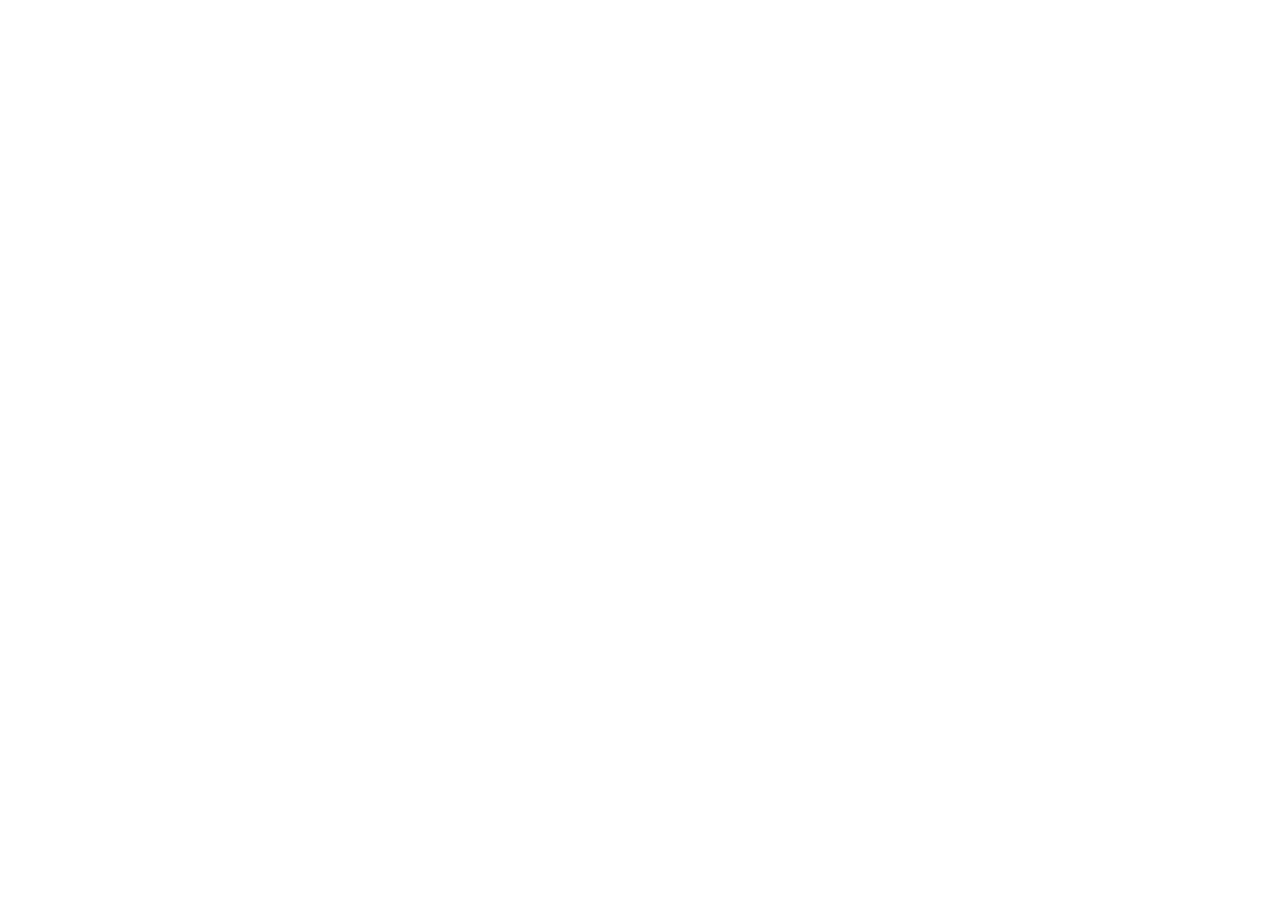
==== eachHike.html @ 7e4f3f35 "Lab07" ====
<!DOCTYPE html>
<html lang="en">

<head>
    <title>My BCIT Project</title>
    <meta name="comp1800 template" content="My 1800 App">

    <!------------------------>
    <!-- Required meta tags -->
    <!------------------------>
    <meta charset="utf-8">
    <meta name="viewport" content="width=device-width, initial-scale=1">

    <!------------------------------------------>
    <!-- Bootstrap Library CSS JS CDN go here -->
    <!------------------------------------------>
    <link href="https://cdn.jsdelivr.net/npm/bootstrap@5.3.2/dist/css/bootstrap.min.css" rel="stylesheet"
        integrity="sha384-T3c6CoIi6uLrA9TneNEoa7RxnatzjcDSCmG1MXxSR1GAsXEV/Dwwykc2MPK8M2HN" crossorigin="anonymous">
    <script src="https://cdn.jsdelivr.net/npm/bootstrap@5.3.2/dist/js/bootstrap.bundle.min.js"
        integrity="sha384-C6RzsynM9kWDrMNeT87bh95OGNyZPhcTNXj1NW7RuBCsyN/o0jlpcV8Qyq46cDfL" crossorigin="anonymous">
    </script>

    <!-------------------------------------------------------->
    <!-- Firebase 8 Library related CSS, JS, JQuery go here -->
    <!-------------------------------------------------------->
    <script src="https://ajax.googleapis.com/ajax/libs/jquery/3.5.1/jquery.min.js"></script>
    <script src="https://www.gstatic.com/firebasejs/8.10.0/firebase-app.js"></script>
    <script src="https://www.gstatic.com/firebasejs/8.10.0/firebase-firestore.js"></script>
    <script src="https://www.gstatic.com/firebasejs/8.10.0/firebase-auth.js"></script>
    <script src="https://www.gstatic.com/firebasejs/ui/4.8.1/firebase-ui-auth.js"></script> 
    <link type="text/css" rel="stylesheet" href="https://www.gstatic.com/firebasejs/ui/4.8.1/firebase-ui-auth.css" />
    <script src="https://www.gstatic.com/firebasejs/8.10.0/firebase-storage.js"></script>

    <!-------------------------------------------->
    <!-- Other libraries and styles of your own -->
    <!-------------------------------------------->
    <!-- <link href="https://fonts.googleapis.com/icon?family=Material+Icons" rel="stylesheet"> -->
    <!-- <link rel="stylesheet" href="./styles/style.css"> -->

</head>

<body>
    <!------------------------------>
    <!-- Your HTML Layout go here -->
    <!------------------------------>

    <!-- our own navbar goes here -->
    <nav id="navbarPlaceholder"></nav>

    <!-- the body of your page goes here -->
    <!-- stuff -->

    <!-- our own footer goes here-->
    <nav id="footerPlaceholder"></nav>

    <!---------------------------------------------->
    <!-- Your own JavaScript functions go here    -->
    <!---------------------------------------------->
    <script src="./scripts/firebaseAPI_TEAM99.js"></script>
    <script src="./scripts/skeleton.js"></script>
    <!-- <script src="./scripts/script.js"></script> -->

</body>

</html>
---- styles/style.css ----
/*-------------------------------------
 * customize material design icon sizes 
 *-------------------------------------
 */

.material-icons.md-18 { font-size: 18px; }
.material-icons.md-24 { font-size: 24px; }
.material-icons.md-36 { font-size: 36px; }
.material-icons.md-48 { font-size: 48px; }

.responsive {
    width: 100%;
    height: auto;
  }
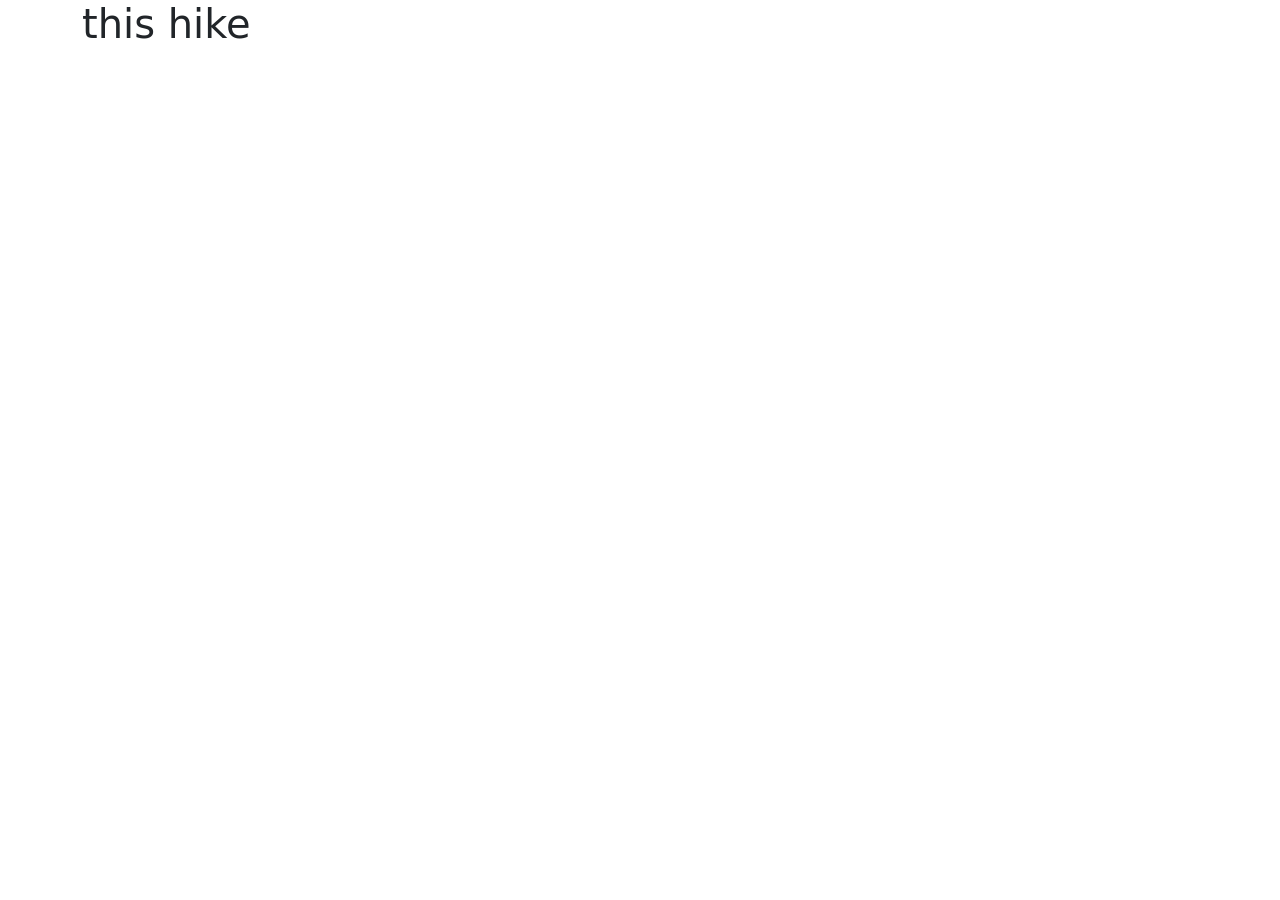
==== commit dbe44106: "eachHike page added" ====
--- a/eachHike.html
+++ b/eachHike.html
@@ -18,7 +18,7 @@
         integrity="sha384-T3c6CoIi6uLrA9TneNEoa7RxnatzjcDSCmG1MXxSR1GAsXEV/Dwwykc2MPK8M2HN" crossorigin="anonymous">
     <script src="https://cdn.jsdelivr.net/npm/bootstrap@5.3.2/dist/js/bootstrap.bundle.min.js"
         integrity="sha384-C6RzsynM9kWDrMNeT87bh95OGNyZPhcTNXj1NW7RuBCsyN/o0jlpcV8Qyq46cDfL" crossorigin="anonymous">
-    </script>
+        </script>
 
     <!-------------------------------------------------------->
     <!-- Firebase 8 Library related CSS, JS, JQuery go here -->
@@ -27,7 +27,7 @@
     <script src="https://www.gstatic.com/firebasejs/8.10.0/firebase-app.js"></script>
     <script src="https://www.gstatic.com/firebasejs/8.10.0/firebase-firestore.js"></script>
     <script src="https://www.gstatic.com/firebasejs/8.10.0/firebase-auth.js"></script>
-    <script src="https://www.gstatic.com/firebasejs/ui/4.8.1/firebase-ui-auth.js"></script> 
+    <script src="https://www.gstatic.com/firebasejs/ui/4.8.1/firebase-ui-auth.js"></script>
     <link type="text/css" rel="stylesheet" href="https://www.gstatic.com/firebasejs/ui/4.8.1/firebase-ui-auth.css" />
     <script src="https://www.gstatic.com/firebasejs/8.10.0/firebase-storage.js"></script>
 
@@ -49,6 +49,11 @@
 
     <!-- the body of your page goes here -->
     <!-- stuff -->
+    <div class="container">
+        <h1><span id="hikeName"> this hike</span></h1>
+        <img class="hike-img responsive" src="" />
+        <div id="details-go-here"></div>
+    </div>
 
     <!-- our own footer goes here-->
     <nav id="footerPlaceholder"></nav>
@@ -58,8 +63,9 @@
     <!---------------------------------------------->
     <script src="./scripts/firebaseAPI_TEAM99.js"></script>
     <script src="./scripts/skeleton.js"></script>
+    <script src="./scripts/eachHike.js"></script>
     <!-- <script src="./scripts/script.js"></script> -->
 
 </body>
 
-</html>
+</html>
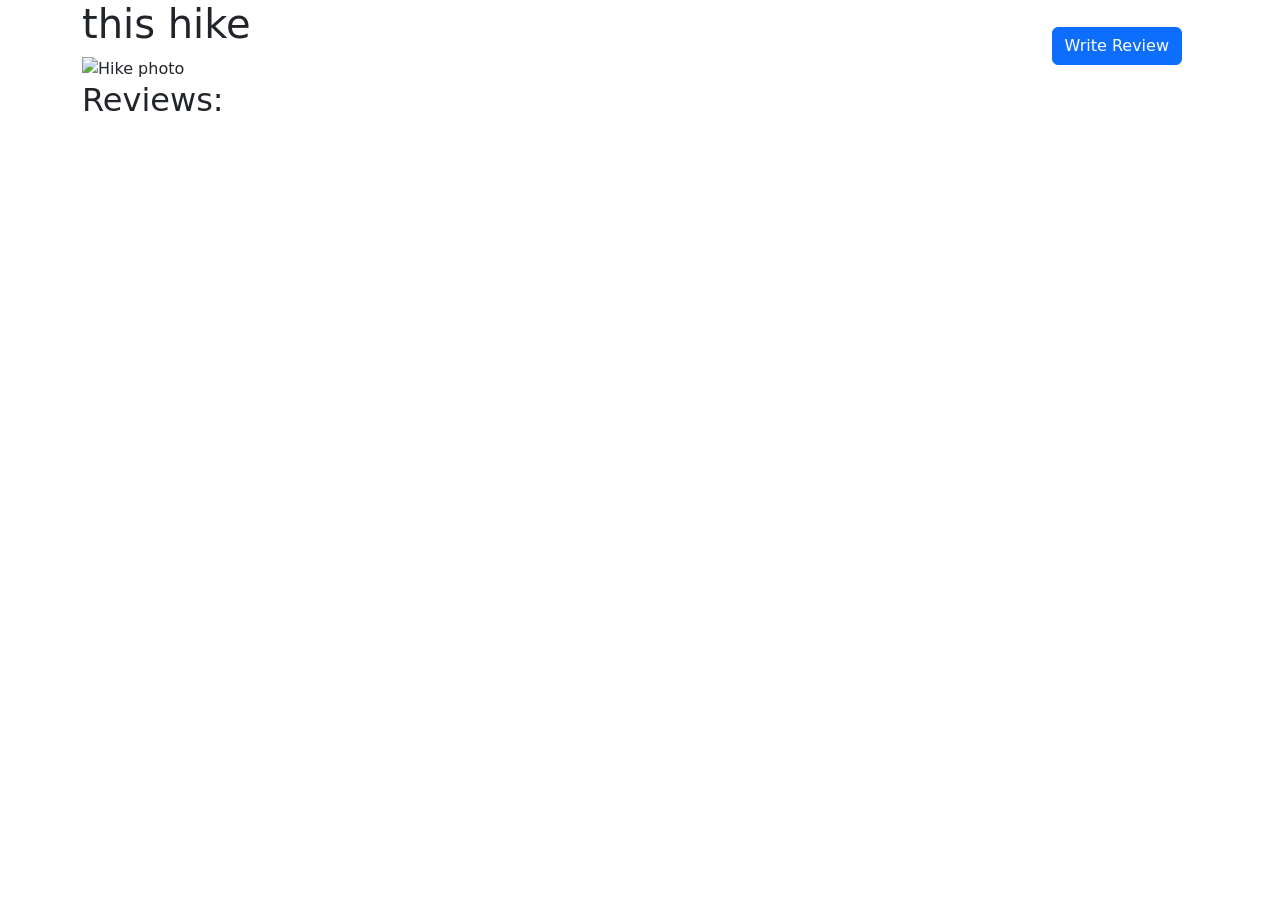
==== commit 7e738c71: "Lab 11 update" ====
--- a/eachHike.html
+++ b/eachHike.html
@@ -34,8 +34,8 @@
     <!-------------------------------------------->
     <!-- Other libraries and styles of your own -->
     <!-------------------------------------------->
-    <!-- <link href="https://fonts.googleapis.com/icon?family=Material+Icons" rel="stylesheet"> -->
-    <!-- <link rel="stylesheet" href="./styles/style.css"> -->
+    <link href="https://fonts.googleapis.com/icon?family=Material+Icons" rel="stylesheet">
+    <link rel="stylesheet" href="./styles/style.css">
 
 </head>
 
@@ -50,10 +50,40 @@
     <!-- the body of your page goes here -->
     <!-- stuff -->
     <div class="container">
-        <h1><span id="hikeName"> this hike</span></h1>
-        <img class="hike-img responsive" src="" />
+        <h1><span id="hikeName">this hike</span></h1>
+        <div class="position-relative">
+            <img class="hike-img responsive" src="" alt="Hike photo">
+            <button class="btn btn-primary position-absolute bottom-0 end-0 m-3" onclick="saveHikeDocumentIDAndRedirect()">Write Review</button>
+        </div>
         <div id="details-go-here"></div>
     </div>
+    <div class="container">
+        <h2>Reviews:</h2>
+        <div id="details-go-here"></div>
+        <!-- Here is the container for cards with horizontal scrolling -->
+        <div class="card-container">
+            <div id="reviewCardGroup" class="row row-cols-auto">
+                <!-- Add your card templates here -->
+            </div>
+        </div>
+    </div>
+    
+    <template id="reviewCardTemplate">
+        <div class="card bg-secondary">
+            <img class="card-img-top">
+            <div class="card-body bg-light">
+                <h5 class="title">placeholder</h5>
+                <p class="star-rating"></p>
+                <p class="time">placeholder</p>
+                <p class="level">placeholder</p>
+                <p class="season">placeholder</p>
+                <p class="scrambled">placeholder</p>
+                <p class="flooded">placeholder</p>
+                <br>
+                <p class="description">This card has supporting text below as a natural lead-in to additional content.</p>
+            </div>
+        </div>
+    </template>
 
     <!-- our own footer goes here-->
     <nav id="footerPlaceholder"></nav>
--- a/styles/style.css
+++ b/styles/style.css
@@ -13,3 +13,19 @@
     width: 100%;
     height: auto;
   }
+
+  /* Add CSS styles for the card container with vertical scrolling */
+.card-container {
+  max-height: 350px; /* Adjust the maximum height as needed */
+  overflow-y: auto;
+}
+
+/* Style the individual cards as needed */
+.card {
+  width: 45%; /* Adjust the width as per your design, leaving a little space for margins */
+  margin: 2%; /* Add margin between cards */
+}
+
+.material-icons{
+  cursor: pointer;
+}
